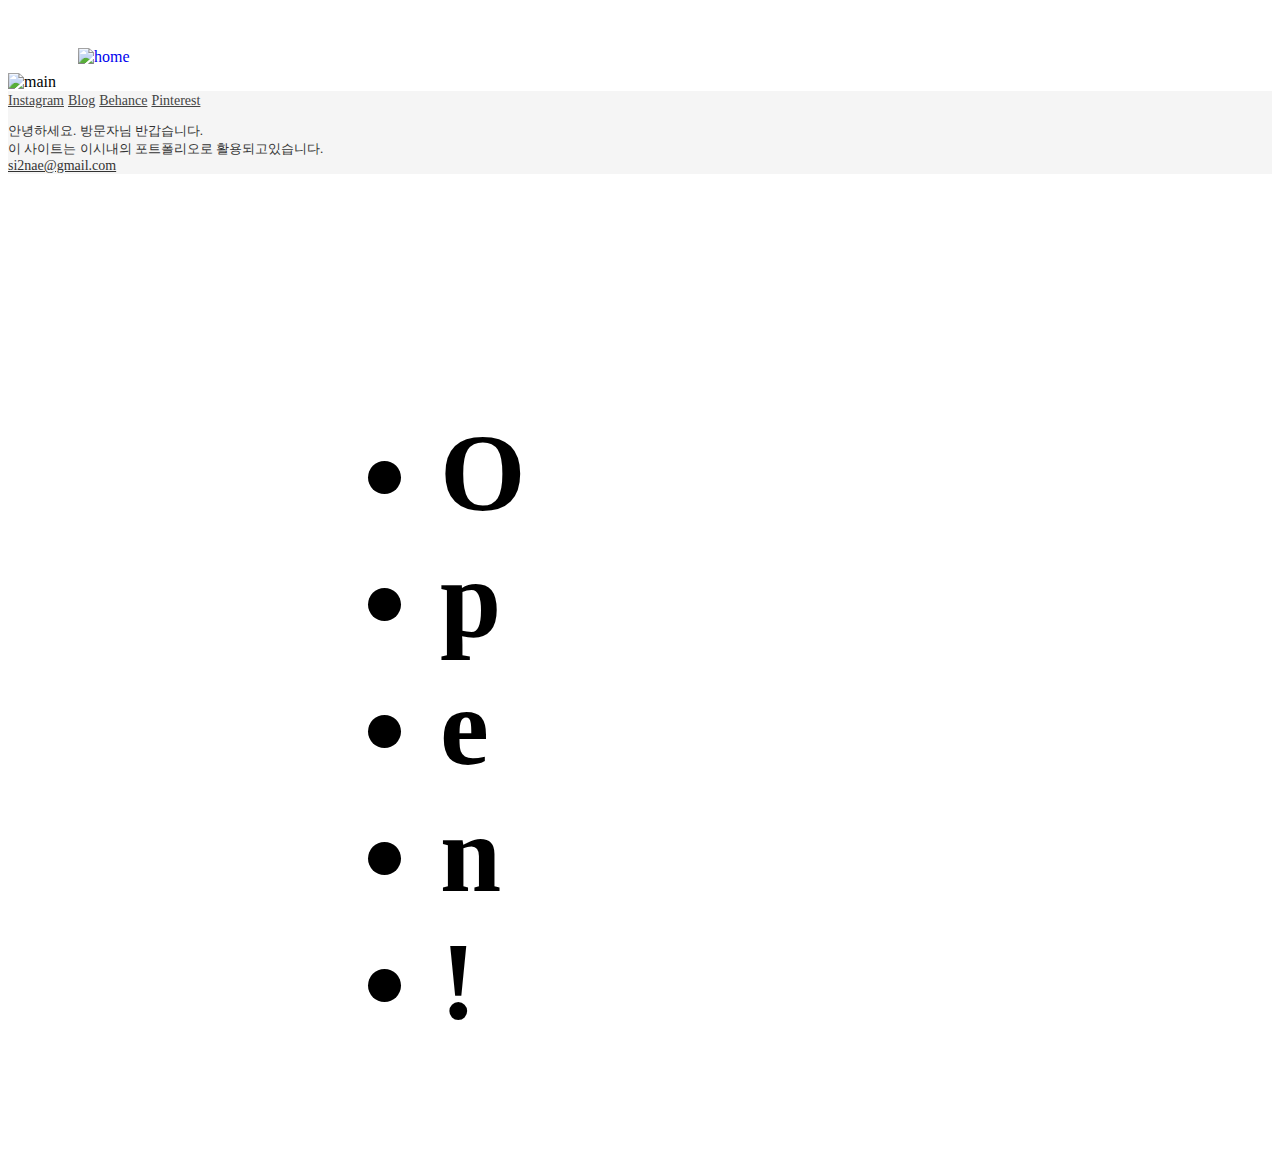
==== index.html @ cef1417d "Update index.html" ====
<!DOCTYPE html>
<head>


    <!-- 연결 및 폰트설정 --> 
   <link rel="stylesheet" type="text/css" href="index.css">
  <meta charset="utf-8" />
  <title>LEESINAE - MY SERLAP </title>
  <script src="index.js"></script>
  <meta content="width=device-width, initial-    scale=1" name="viewport" />
  <meta content="Webflow" name="LEESINAE" />
  <link href="https://assets.website-files.com/5b2a8936920a797db4639905/css/uncommon-template.webflow.82d4bc3aa.css" 
  rel="stylesheet" type="text/css" />
  <link href="https://fonts.googleapis.com"    rel="preconnect" />
  <link href="https://fonts.gstatic.com"    rel="preconnect" crossorigin="anonymous" />
  <script  src="https://ajax.googleapis.com/ajax/libs/webfont/1.6.26/webfont.js" type="text/javascript"></script>
  <script type="text/javascript">
    WebFont.load({
            google: {
            families: ["Varela Round:400", "Roboto:100italic,300,300italic,regular,italic,500,500italic,700,700italic,900,900italic:vietnamese,cyrillic-ext,greek-ext,greek,latin-ext,latin,cyrillic"]
      } 
    });
  </script>
  
  
 
  <script type="text/javascript">
    ! function(o, c) {
      var n = c.documentElement,
        t = " w-mod-";
      n.className += t + "js",
        ("ontouchstart" in o || o.DocumentTouch && c instanceof DocumentTouch) && (n.className += t + "touch")
    }(window, document);
    

  </script>
  <link href="https://assets.website-  files.com/img/favicon.ico" 
        rel="shortcut icon" 
        type="image/x-icon" />
  <link href="https://assets.website-files.com/img/webclip.png" 
        rel="apple-touch-icon" />
</head>

<!-- 로고 -->
  <div class="logo">
    <a href="https://2snn.github.io/serlap/" 
      aria-current="page" 
      class="brand w-nav-brand w--current">
<span class="logo-img"><img src=https://user-images.githubusercontent.com/126803105/222963825-48dfcb77-467a-49b5-91bc-28f3eefa5a11.png
" alt="home"></span>
  </div>
    </a>
  

    
<!-- 메뉴페이지 -->
  
 <nav role="navigation" 
 class="nav-menu w-nav-menu">
 <a href="/" aria-current="page" 
 class="link-nav w-nav-link w--current">
  the first</a>
 <a href="https://2snn.github.io/serlap/" 
 class="link-nav w-nav-link">
  the second</a>
 <a href="https://2snn.github.io/serlap/" 
 class="link-nav w-nav-link">
  third</a>
 </nav>
 </div>
 </div>
  
 
<body>
          
<!-- 타이틀GIF -->
<!-- 부모 --> 
<div class="container">
<!-- 첫째 --> 
  <div id="display": flex; justify-content: center; align-items: center;"> 
  <img src="https://user-images.githubusercontent.com/126803105/222569702-ea69e5c6-b5d2-4c6e-97a6-1629f1b87d21.gif" 
       width="1920" 
       height="1080"
       autoplay 
       loop 
       alt="main"
       role="main.img">  
<!-- 둘째 --> 
 <div class="logo-text">
  <ul>
    <li>O</li>
    <li>p</li>
    <li>e</li>
    <li>n</li>
    <li>!</li>
  </ul>
</div>  
</div>
</div>


  <!-- 푸터 -->    

    <div class="div-block-27">   
  <div class="div-block-26">
    <div class="wrapper-list-links">
      <a href="https://instagram.com/twoseanae" class="footer-links">Instagram</a>
      <a href="#" class="footer-links">Blog</a>
      <a href="#" class="footer-links">Behance</a>
      <a href="#" class="footer-links">Pinterest</a>
    </div>
    <p class="small-p">
      안녕하세요. 방문자님 반갑습니다.<br />
      이 사이트는 이시내의 포트폴리오로 활용되고있습니다.<br />
      <a href="mailto:si2nae@gmail.com" class="footer-links">si2nae@gmail.com</a>
    </p>
  </div>
</div>

  
   </p>
  </div>
  </div>
  </div>
  
  <script src="https://d3e54v103j8qbb.cloudfront.net/js/jquery-3.5.1.min.dc5e7f18c8.js?site=5b2a8936920a797db4639905" type="text/javascript" integrity="sha256-9/aliU8dGd2tb6OSsuzixeV4y/faTqgFtohetphbbj0=" crossorigin="anonymous"></script>
  <script src="https://assets.website-files.com/5b2a8936920a797db4639905/js/webflow.49b6482a5.js" type="text/javascript"></script>
  <!--[if lte IE 9]><script src="//cdnjs.cloudflare.com/ajax/libs/placeholders/3.0.2/placeholders.min.js"></script><![endif]-->
</body>
---- index.css ----
/* Logo */
.logo img{
  display: inline-block;
  height: 25px; /* 로고 이미지 높이 */
  width: auto;
  margin-top: 40px;
  padding-left: 70px;
}


/* 상단메뉴바 */

 .nav-menu {
  position: fixed;
  top: 100px;
  right: 70px;
  display: flex;
  justify-content: space-between;
  background-color: #ffffff;
  font-size: 16px;
  color: #000;
}

.link-nav {
  text-decoration: none;
  font-size: 16px;
  font-weight: bold;
  color: #333333;
  margin-right: 20px;
}

.link-nav:hover {
  color: #000000;
}



/* 첫째 */
.main {
  position: absolute;
  top:0px;
  left:0px;
}

/* 둘째 */
.logo-text {
  position: absolute;
  top: 300px;
  left: 400px;
  font-size: 110px;
  font-weight: bold;
  color: #000000;
}


/* 푸터 */
.div-block-27 {
  position:relative;
  top: 1080;
  width: 100%;
  background-color: #f5f5f5;
}

.footer-links {
  margin-right: 0px;
  font-size: 14px;
  color: #444444;
}

.footer-links:hover {
  color: #000000;
}

.small-p {
  font-size: 13px;
  color: #333333;
}

.small-p a {
  color: #333333;
}

.small-p a:hover {
  color: #444444;
}
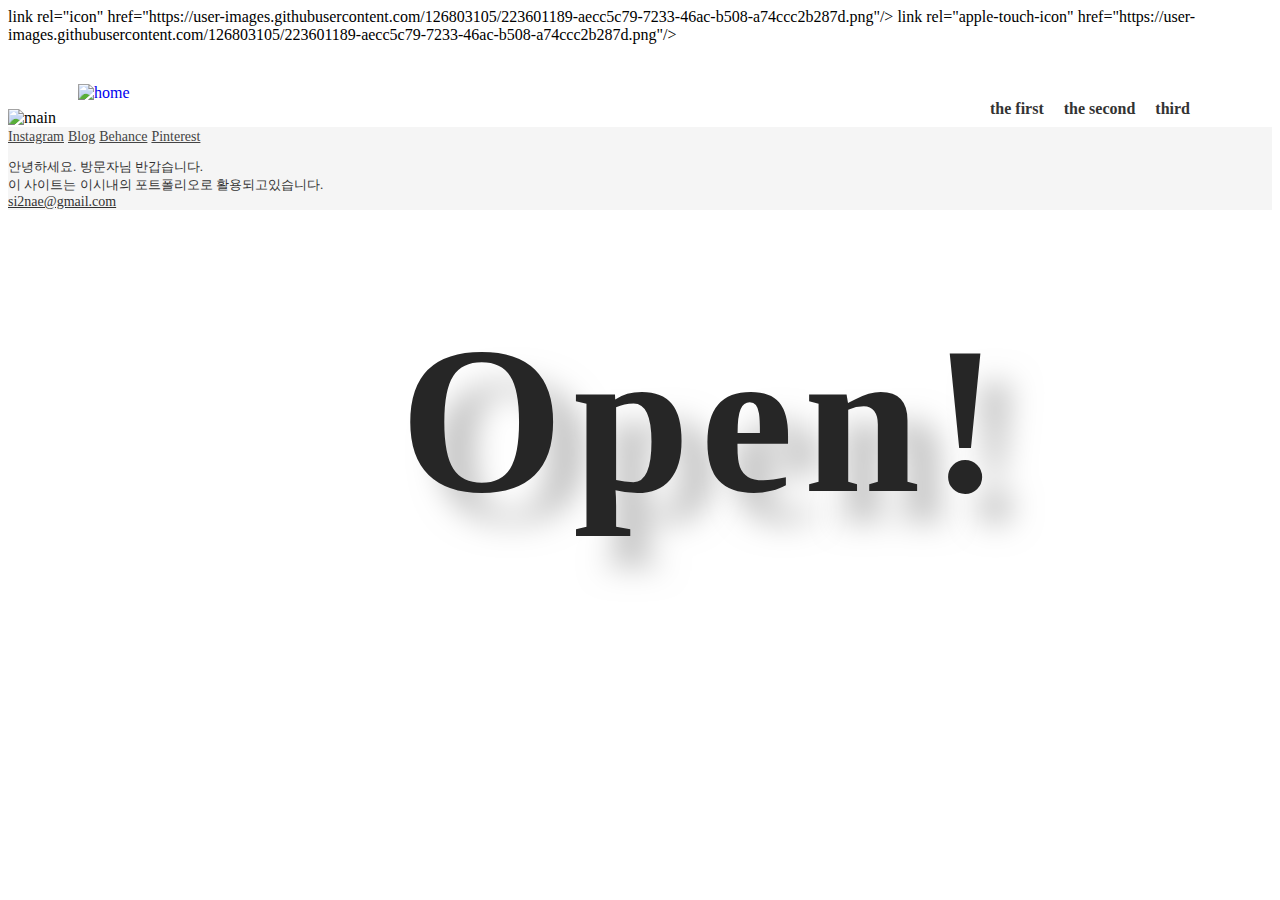
==== commit e7938d97: "Update index.html" ====
--- a/index.html
+++ b/index.html
@@ -2,6 +2,10 @@
 
 <!DOCTYPE html>
 <head>
+    
+  link rel="icon" href="https://user-images.githubusercontent.com/126803105/223601189-aecc5c79-7233-46ac-b508-a74ccc2b287d.png"/>
+  link rel="apple-touch-icon"
+  href="https://user-images.githubusercontent.com/126803105/223601189-aecc5c79-7233-46ac-b508-a74ccc2b287d.png"/>
 
 
     <!-- 연결 및 폰트설정 --> 
--- a/index.css
+++ b/index.css
@@ -47,10 +47,51 @@
   position: absolute;
   top: 300px;
   left: 400px;
-  font-size: 110px;
+  font-size: 35px;
   font-weight: bold;
   color: #000000;
 }
+ul {
+	margin: 0;
+	padding: 0;
+	display: flex;
+}
+ul li {
+	list-style: none;
+	color: #262626;
+	font-size: 6em;
+	font-weight: bold;
+	letter-spacing: 10px;
+	filter: blur(0.3px);
+  text-shadow: 30px 30px 30px rgba(128, 128, 128, 0.5);
+  text-shadow: opacity(100%);
+  
+}
+ul:hover li {
+	animation: animate 2s linear infinite;
+}
+
+@keyframes animate {
+	0% {
+		transform: rotate(0deg) translateY(0);
+		opacity: 1;
+		filter: blur(1px);
+	}
+	
+	100% {
+		transform: rotate(45deg) translateY(-250px);
+		opacity: 0;
+		filter: blur(20px);
+	}
+	
+}
+ 
+ul li:nth-child(1) { animation-delay: 0s; }
+ul li:nth-child(2) { animation-delay: .4s; }
+ul li:nth-child(3) { animation-delay: .8s; }
+ul li:nth-child(4) { animation-delay: 1.2s; }
+ul li:nth-child(5) { animation-delay: 1.6s; }
+
 
 
 /* 푸터 */
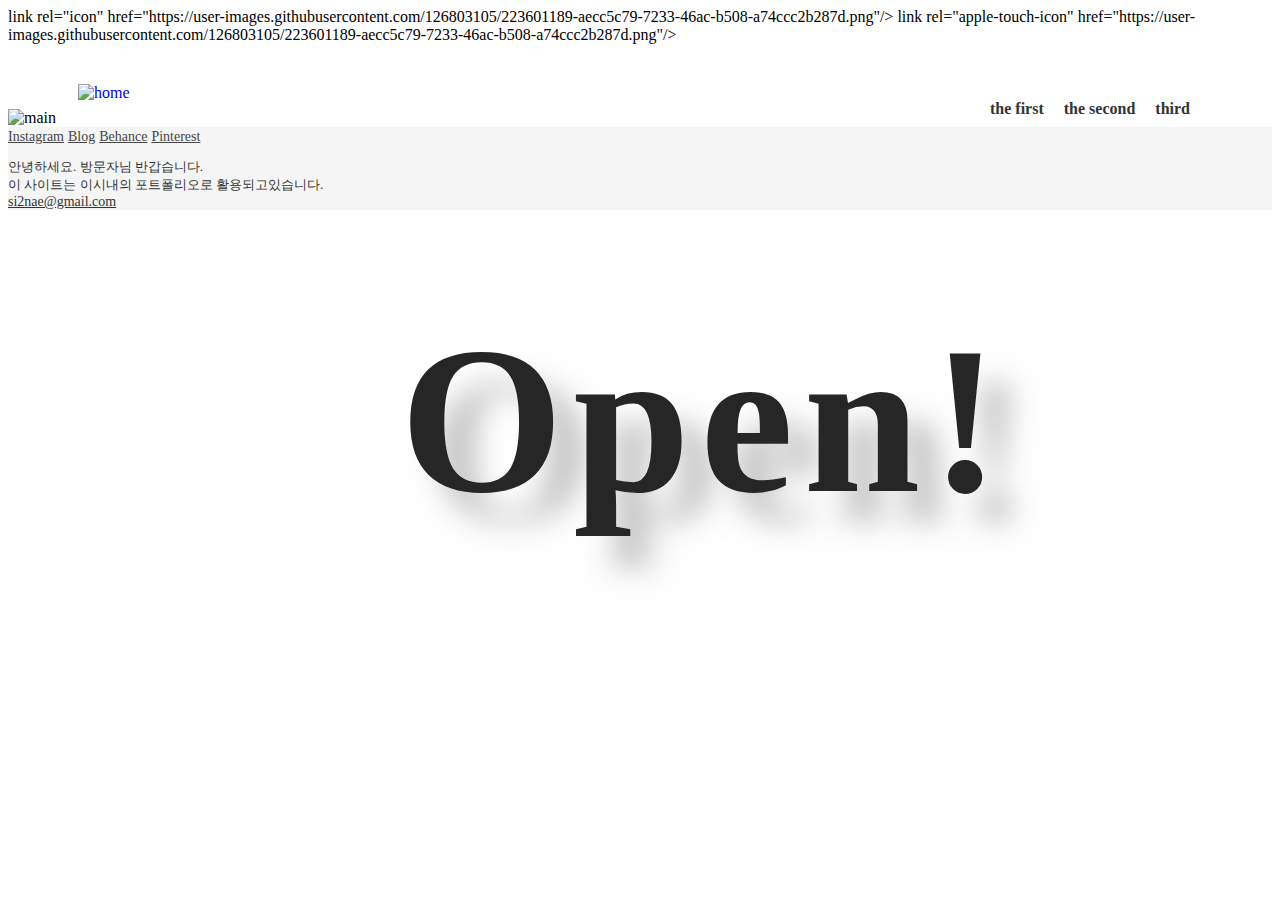
==== commit 751dd032: "Update index.html" ====
--- a/index.html
+++ b/index.html
@@ -63,12 +63,14 @@
   
  <nav role="navigation" 
  class="nav-menu w-nav-menu">
- <a href="/" aria-current="page" 
- class="link-nav w-nav-link w--current">
+ <a href="first.html"  
+  class="link-nav w-nav-link">
   the first</a>
+    
  <a href="https://2snn.github.io/serlap/" 
  class="link-nav w-nav-link">
   the second</a>
+    
  <a href="https://2snn.github.io/serlap/" 
  class="link-nav w-nav-link">
   third</a>
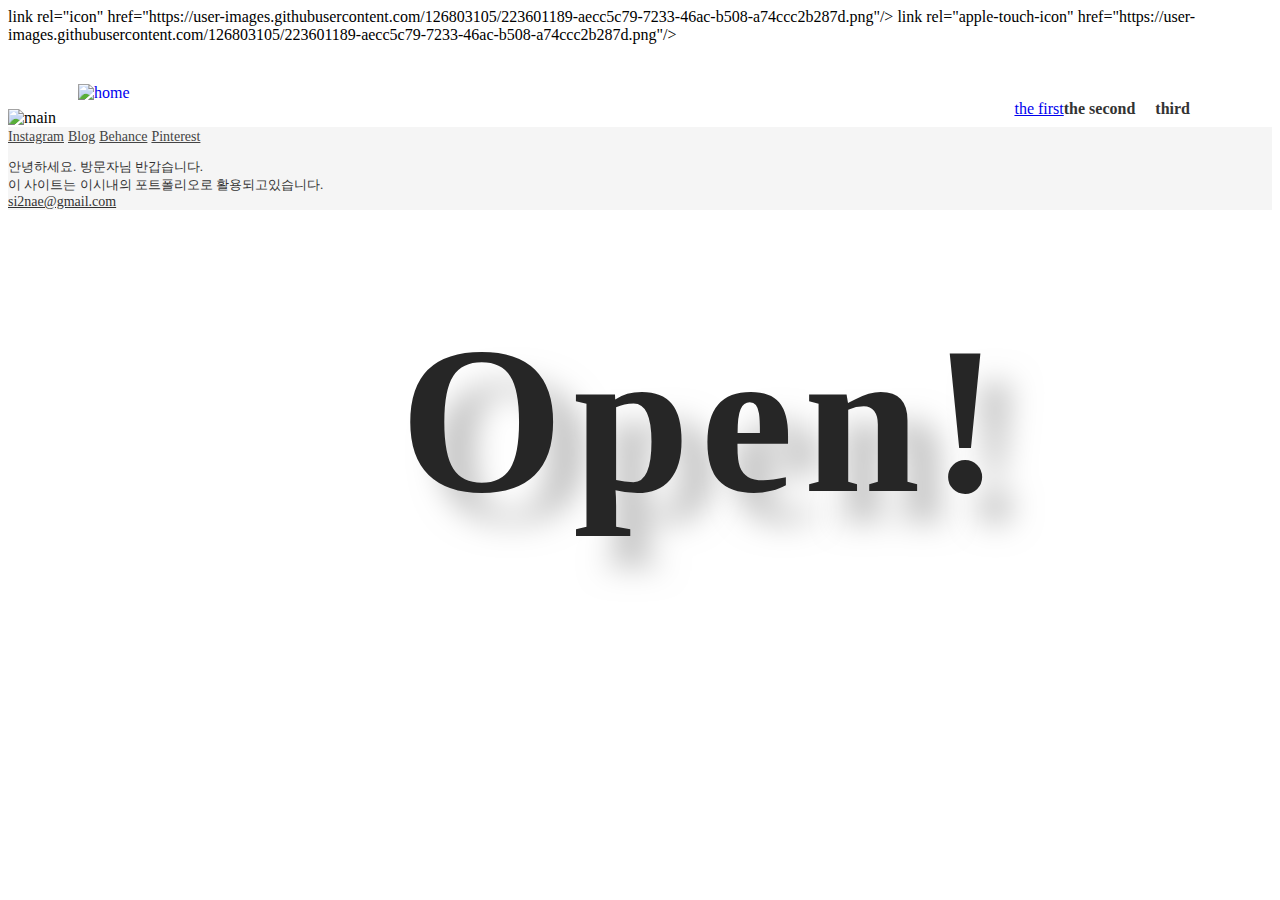
==== commit cc01a628: "Update index.html" ====
--- a/index.html
+++ b/index.html
@@ -63,17 +63,13 @@
   
  <nav role="navigation" 
  class="nav-menu w-nav-menu">
- <a href="first.html"  
-  class="link-nav w-nav-link">
-  the first</a>
+ <a href="first.html">the first</a>
     
  <a href="https://2snn.github.io/serlap/" 
- class="link-nav w-nav-link">
-  the second</a>
+ class="link-nav w-nav-link">the second</a>
     
  <a href="https://2snn.github.io/serlap/" 
- class="link-nav w-nav-link">
-  third</a>
+ class="link-nav w-nav-link">third</a>
  </nav>
  </div>
  </div>
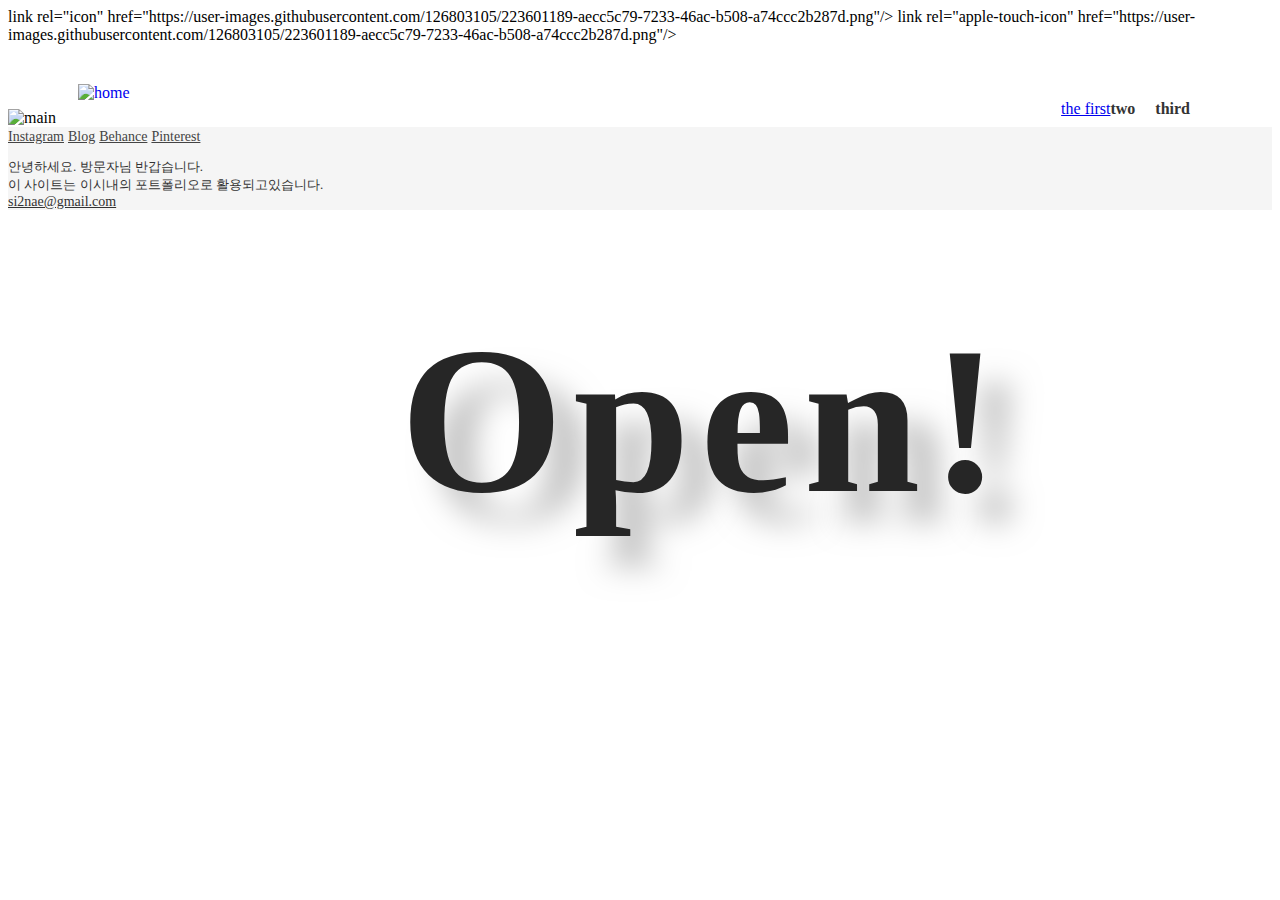
==== commit 94e0234c: "Update index.html" ====
--- a/index.html
+++ b/index.html
@@ -62,13 +62,14 @@
 <!-- 메뉴페이지 -->
   
  <nav role="navigation" 
+    
  class="nav-menu w-nav-menu">
  <a href="first.html">the first</a>
     
- <a href="https://2snn.github.io/serlap/" 
- class="link-nav w-nav-link">the second</a>
+ <a href="first.html" 
+ class="link-nav w-nav-link">two</a>
     
- <a href="https://2snn.github.io/serlap/" 
+ <a href="first.html" 
  class="link-nav w-nav-link">third</a>
  </nav>
  </div>
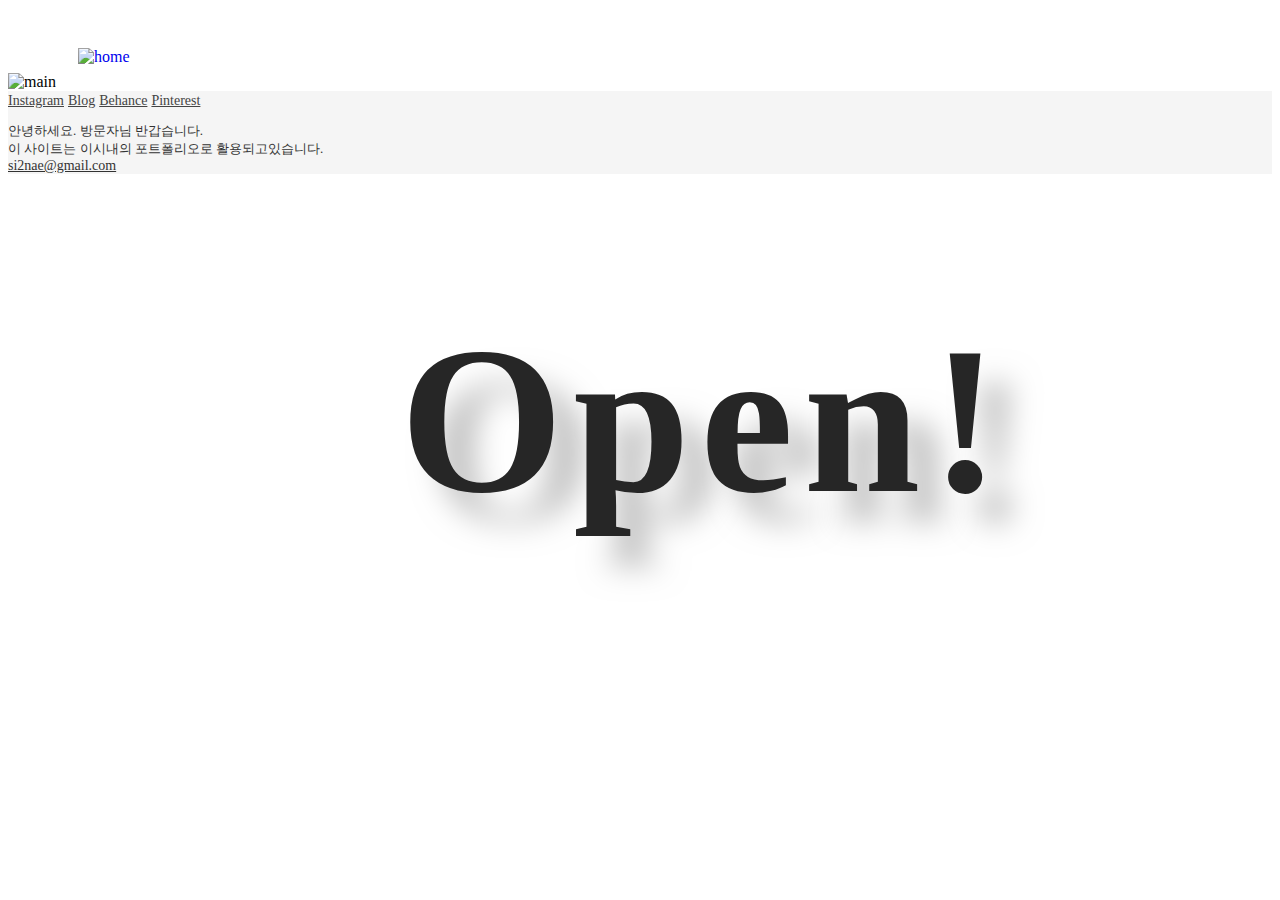
==== commit cdc4c6b9: "Update index.html" ====
--- a/index.html
+++ b/index.html
@@ -2,10 +2,7 @@
 
 <!DOCTYPE html>
 <head>
-    
-  link rel="icon" href="https://user-images.githubusercontent.com/126803105/223601189-aecc5c79-7233-46ac-b508-a74ccc2b287d.png"/>
-  link rel="apple-touch-icon"
-  href="https://user-images.githubusercontent.com/126803105/223601189-aecc5c79-7233-46ac-b508-a74ccc2b287d.png"/>
+ 
 
 
     <!-- 연결 및 폰트설정 --> 
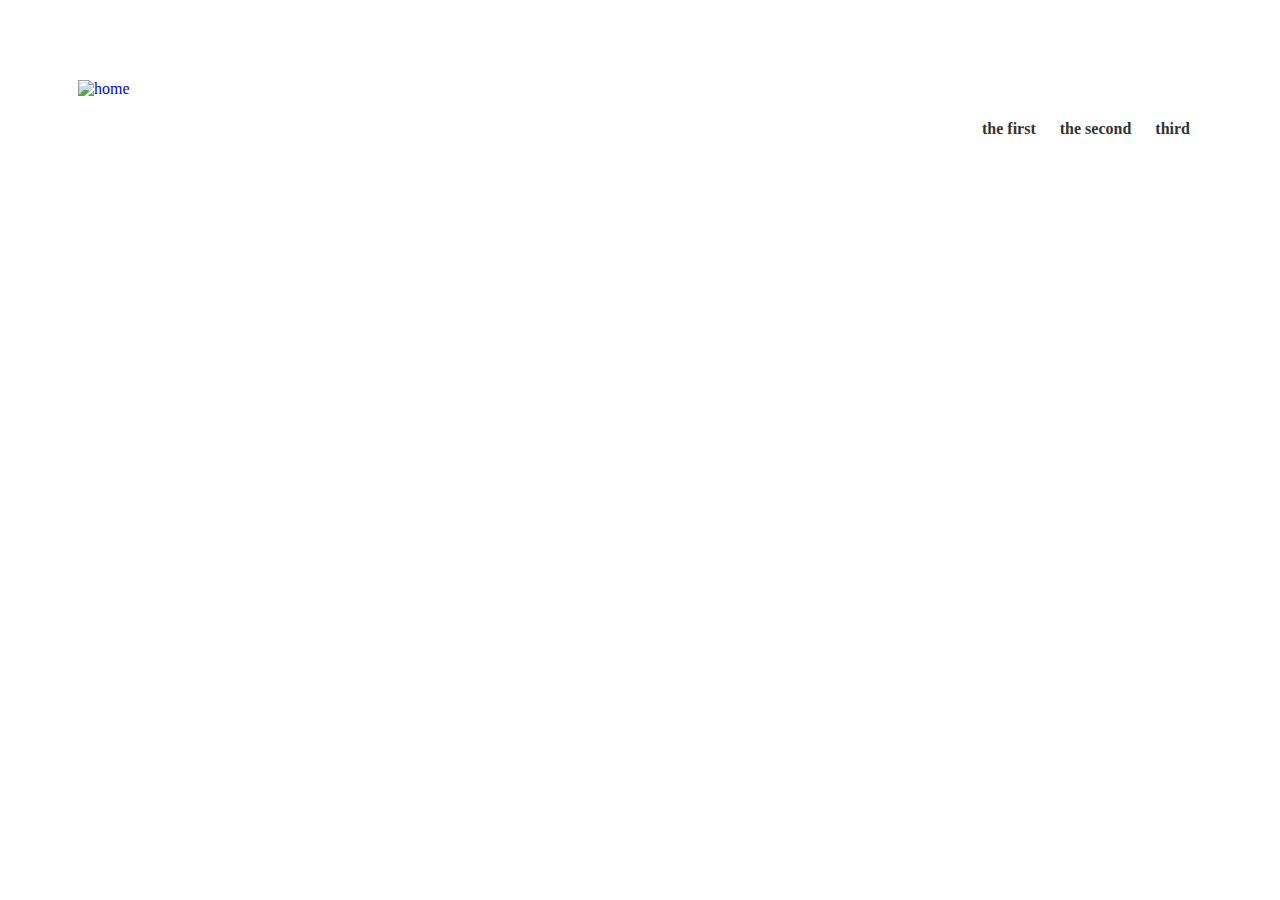
==== commit 62e2f515: "Update index.html" ====
--- a/index.html
+++ b/index.html
@@ -44,7 +44,15 @@
         rel="apple-touch-icon" />
 </head>
 
-<!-- 로고 -->
+
+<!doctype html>
+<html>
+<head>
+	<meta charset='utf-8'>
+	<meta name="viewport" content="width=device-width,initial-scale=1.0,minimum-scale=1.0,maximum-scale=1.0,user-scalable=no">
+	<title>슬라이드</title>
+  
+  <!-- 로고 -->
   <div class="logo">
     <a href="https://2snn.github.io/serlap/" 
       aria-current="page" 
@@ -54,23 +62,54 @@
   </div>
     </a>
   
-
-    
 <!-- 메뉴페이지 -->
   
  <nav role="navigation" 
-    
  class="nav-menu w-nav-menu">
- <a href="first.html">the first</a>
-    
+ <a href="first.html" aria-current="page" 
+ class="link-nav w-nav-link w--current">
+  the first</a>
  <a href="first.html" 
- class="link-nav w-nav-link">two</a>
-    
+ class="link-nav w-nav-link">
+  the second</a>
  <a href="first.html" 
- class="link-nav w-nav-link">third</a>
+ class="link-nav w-nav-link">
+  third</a>
  </nav>
- </div>
- </div>
+  
+
+	<style>
+  /* Logo */
+ .logo img{
+  display: inline-block;
+  height: 25px; /* 로고 이미지 높이 */
+  width: auto;
+  margin-top: 40px;
+  padding-left: 70px;
+}
+
+
+  /* 상단메뉴바 */
+ .nav-menu {
+  position: fixed;
+  top: 100px;
+  right: 70px;
+  background-color: #ffffff;
+  font-size: 16px;
+  color: #000;
+}
+
+.link-nav {
+  text-decoration: none;
+  font-size: 16px;
+  font-weight: bold;
+  color: #333333;
+  margin-right: 20px;
+}
+
+.link-nav:hover {
+  color: #000000;
+}
   
  
 <body>
--- a/index.css
+++ b/index.css
@@ -1,5 +1,7 @@
-/* Logo */
-.logo img{
+<style>
+  /* Logo */
+
+ .logo img{
   display: inline-block;
   height: 25px; /* 로고 이미지 높이 */
   width: auto;
@@ -8,14 +10,12 @@
 }
 
 
-/* 상단메뉴바 */
+  /* 상단메뉴바 */
 
  .nav-menu {
   position: fixed;
   top: 100px;
   right: 70px;
-  display: flex;
-  justify-content: space-between;
   background-color: #ffffff;
   font-size: 16px;
   color: #000;
@@ -32,7 +32,11 @@
 .link-nav:hover {
   color: #000000;
 }
+  
 
+/* 브라우저 마진과 패딩 리셋 */
+	* {margin-top:20px;padding:0;}
+	
 
 
 /* 첫째 */
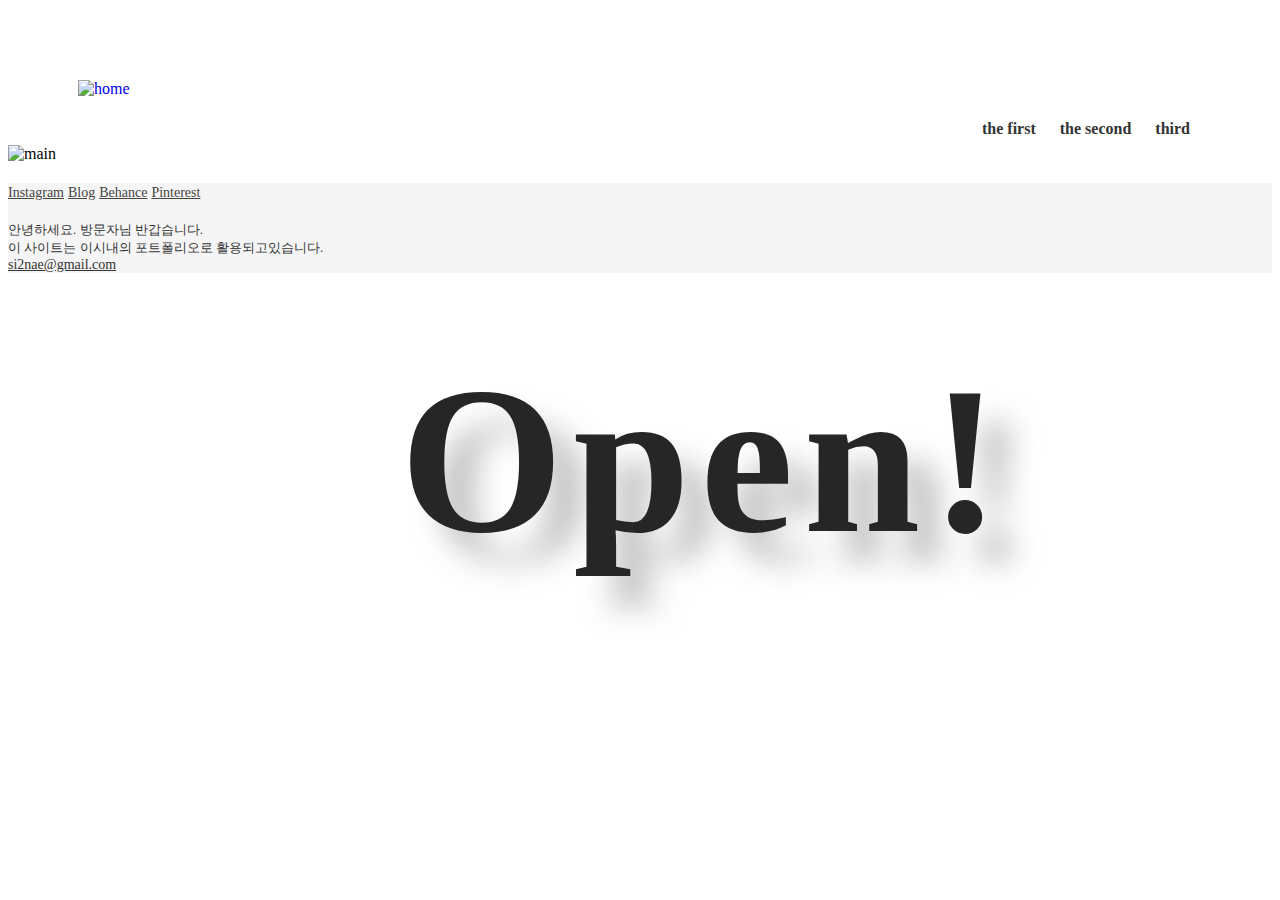
==== commit ca52c950: "Update index.html" ====
--- a/index.html
+++ b/index.html
@@ -77,40 +77,6 @@
   third</a>
  </nav>
   
-
-	<style>
-  /* Logo */
- .logo img{
-  display: inline-block;
-  height: 25px; /* 로고 이미지 높이 */
-  width: auto;
-  margin-top: 40px;
-  padding-left: 70px;
-}
-
-
-  /* 상단메뉴바 */
- .nav-menu {
-  position: fixed;
-  top: 100px;
-  right: 70px;
-  background-color: #ffffff;
-  font-size: 16px;
-  color: #000;
-}
-
-.link-nav {
-  text-decoration: none;
-  font-size: 16px;
-  font-weight: bold;
-  color: #333333;
-  margin-right: 20px;
-}
-
-.link-nav:hover {
-  color: #000000;
-}
-  
  
 <body>
           
@@ -168,3 +134,37 @@
   <script src="https://assets.website-files.com/5b2a8936920a797db4639905/js/webflow.49b6482a5.js" type="text/javascript"></script>
   <!--[if lte IE 9]><script src="//cdnjs.cloudflare.com/ajax/libs/placeholders/3.0.2/placeholders.min.js"></script><![endif]-->
 </body>
+
+	<style>
+  /* Logo */
+ .logo img{
+  display: inline-block;
+  height: 25px; /* 로고 이미지 높이 */
+  width: auto;
+  margin-top: 40px;
+  padding-left: 70px;
+}
+
+
+  /* 상단메뉴바 */
+ .nav-menu {
+  position: fixed;
+  top: 100px;
+  right: 70px;
+  background-color: #ffffff;
+  font-size: 16px;
+  color: #000;
+}
+
+.link-nav {
+  text-decoration: none;
+  font-size: 16px;
+  font-weight: bold;
+  color: #333333;
+  margin-right: 20px;
+}
+
+.link-nav:hover {
+  color: #000000;
+}
+  
